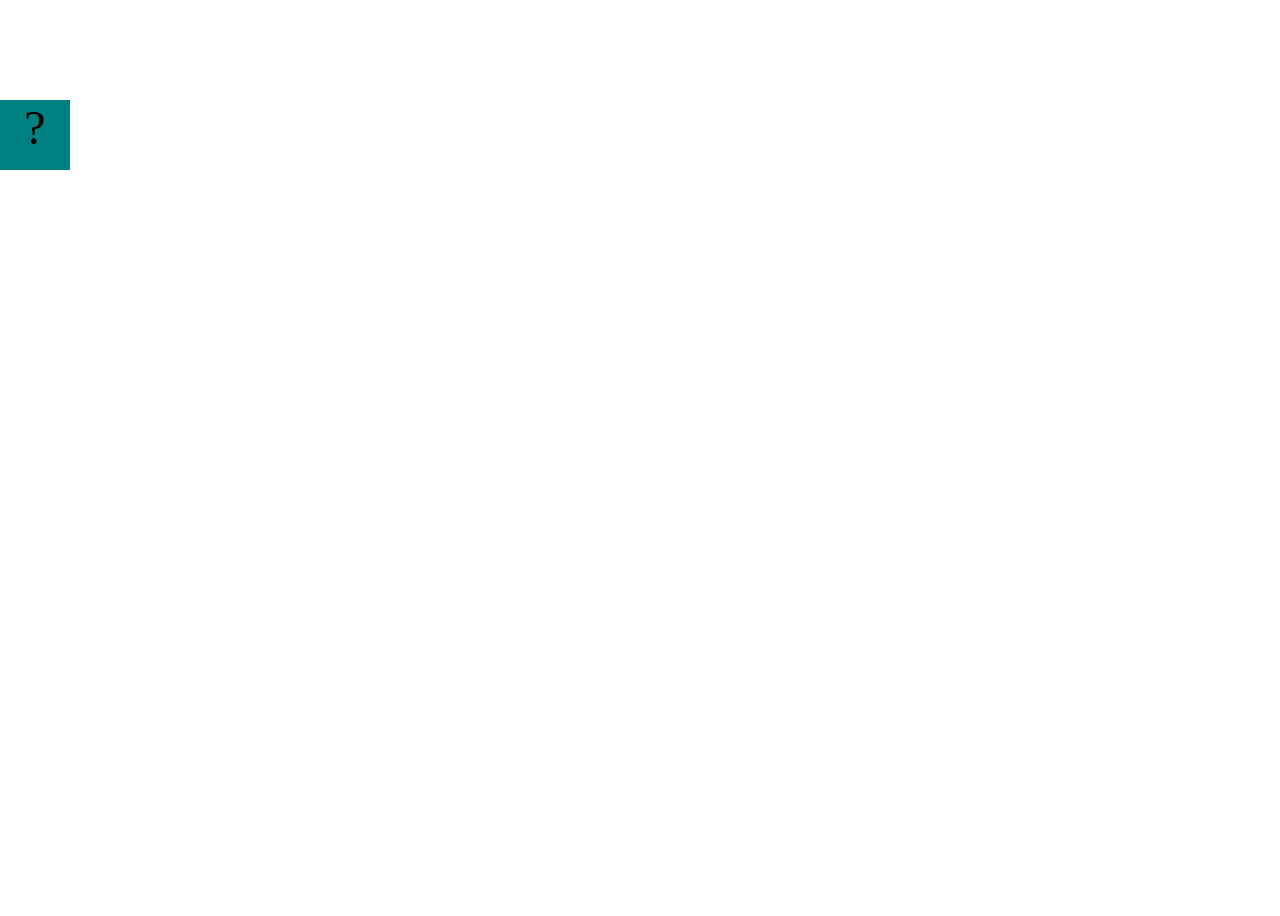
==== projects/bouncing-box/index.html @ 182c1f98 "Initial commit" ====
<!DOCTYPE html>
<html>

<head>
	<meta charset="utf-8">
	<title>Bouncing Box</title>
	<script src="jquery.min.js"></script>
	<style>
		.box {
			width: 70px;
			height: 70px;
			background-color: teal;
			font-size: 300%;
			text-align: center;
			user-select: none;
			display: block;
			position: absolute;
			top: 100px;
			/* Change me! */
			left: 0px;
		}

		.board {
			height: 100vh;
		}
	</style>
	<!-- 	<script src="//cdnjs.cloudflare.com/ajax/libs/jquery/2.1.1/jquery.min.js"></script> -->

</head>

<body class="board">
	<!-- HTML for the box -->
	<div class="box">?</div>

	<script>
		(function () {
			'use strict'
			/* global jQuery */

			//////////////////////////////////////////////////////////////////
			/////////////////// SETUP DO NOT DELETE //////////////////////////
			//////////////////////////////////////////////////////////////////

			var box = jQuery('.box');	// reference to the HTML .box element
			var board = jQuery('.board');	// reference to the HTML .board element
			var boardWidth = board.width();	// the maximum X-Coordinate of the screen

			// Every 50 milliseconds, call the update Function (see below)
			setInterval(update, 50);

			// Every time the box is clicked, call the handleBoxClick Function (see below)
			box.on('click', handleBoxClick);

			// moves the Box to a new position on the screen along the X-Axis
			function moveBoxTo(newPositionX) {
				box.css("left", newPositionX);
			}

			// changes the text displayed on the Box
			function changeBoxText(newText) {
				box.text(newText);
			}

			//////////////////////////////////////////////////////////////////
			/////////////////// YOUR CODE BELOW HERE /////////////////////////
			//////////////////////////////////////////////////////////////////

			// TODO 2 - Variable declarations 



			/* 
			This Function will be called 20 times/second. Each time it is called,
			it should move the Box to a new location. If the box drifts off the screen
			turn it around! 
			*/
			function update() {


			};

			/* 
			This Function will be called each time the box is clicked. Each time it is called,
			it should increase the points total, increase the speed, and move the box to
			the left side of the screen.
			*/
			function handleBoxClick() {


			};





		})();
	</script>
</body>

</html>
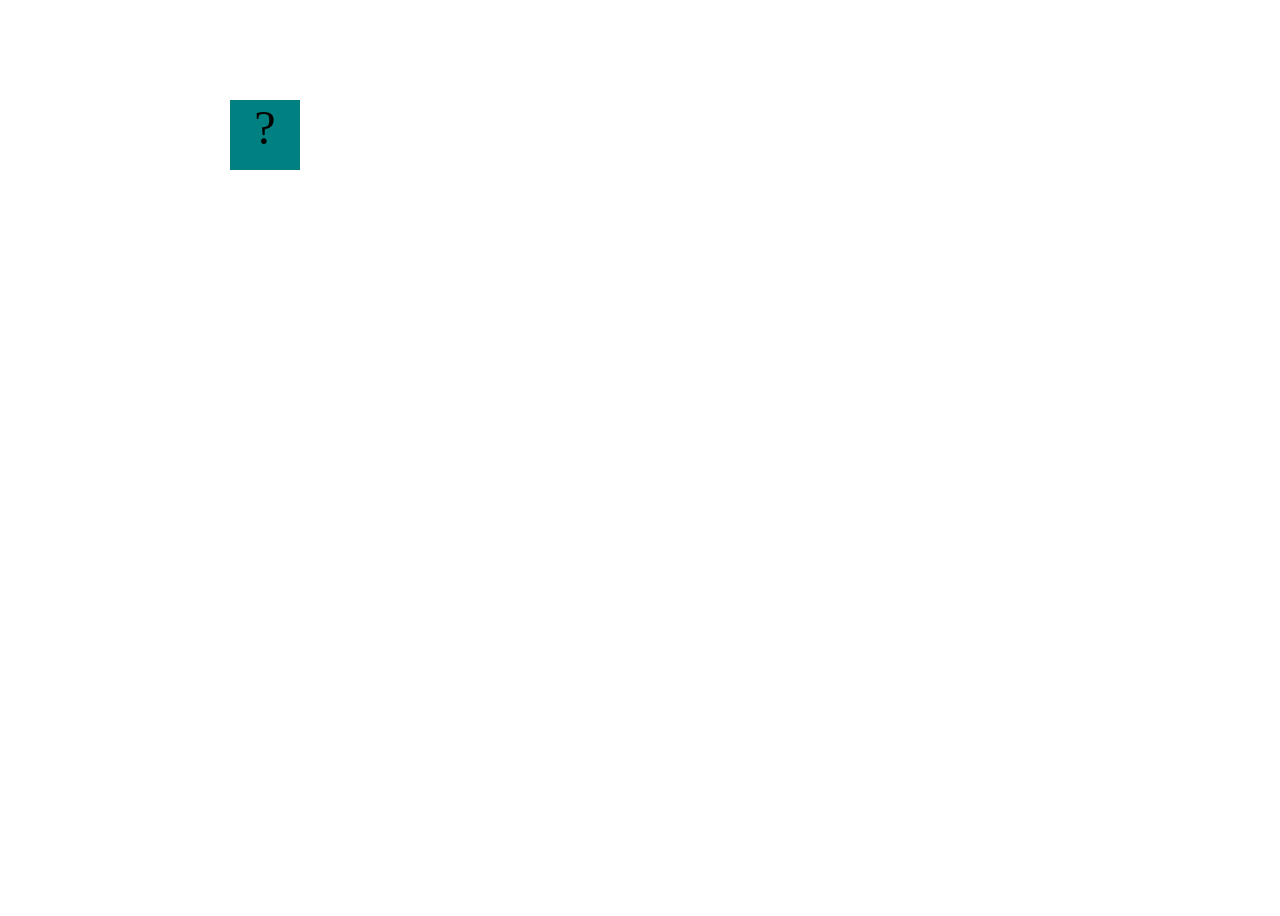
==== commit caba953c: "sdsfsfsfsf" ====
--- a/projects/bouncing-box/index.html
+++ b/projects/bouncing-box/index.html
@@ -66,7 +66,9 @@
 			//////////////////////////////////////////////////////////////////
 
 			// TODO 2 - Variable declarations 
-
+            var positionX = 0;
+			var points = 0;
+			var speed = 10;
 
 
 			/* 
@@ -75,9 +77,17 @@
 			turn it around! 
 			*/
 			function update() {
+				    // Your code will increse positionX by 10 here
+                    positionX = positionX + speed;
+					moveBoxTo(positionX);
 
+					if (positionX > boardWidth)
+					        {speed = -speed;}
 
-			};
+					if (positionX < 0)
+					        {speed = -speed;}
+
+			}
 
 			/* 
 			This Function will be called each time the box is clicked. Each time it is called,
@@ -85,14 +95,25 @@
 			the left side of the screen.
 			*/
 			function handleBoxClick() {
+				    positionX = 0;
+					points = points + 1;
+					changeBoxText(points);
+					if ((speed) => 0) {
+						speed = speed +3;
 
+			        }
+					if (speed <= 0) {
+						speed = speed -3;
+					}
 
-			};
+					var colorStr = "rgb(120, 25, 50)";
+					box.css("backgroud-color", colorStr);
+			
 
 
 
 
-
+			};
 		})();
 	</script>
 </body>
